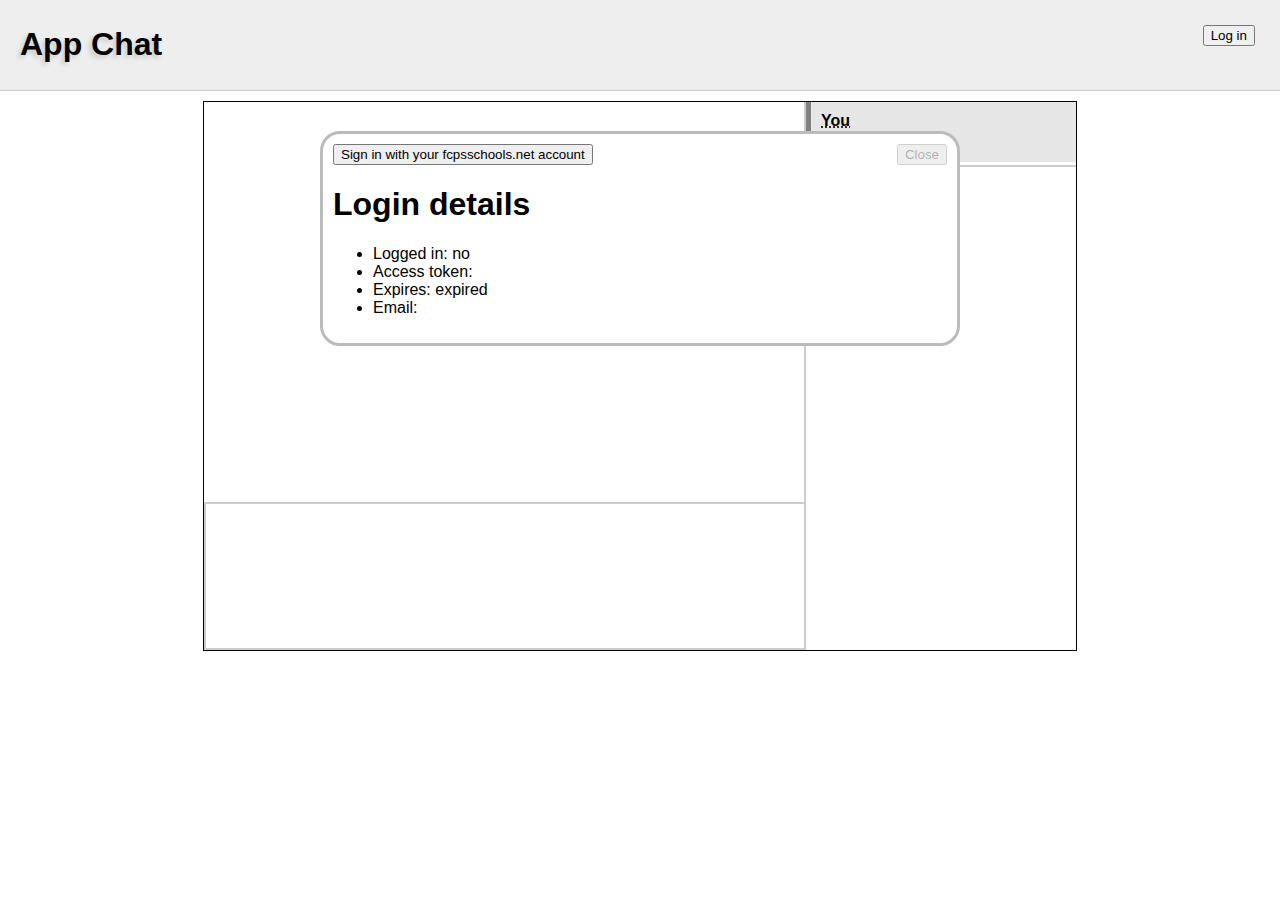
==== trunk/chrome/index.html @ 6c44e5e8 "" ====
<!doctype html>
<head>
<meta charset="UTF-8" />
<title>App Chat</title>
<script type="text/javascript" src="index.js"></script>
<link rel="stylesheet" type="text/css" href="default.css" />
</head>
<body>
<div class="cover">
</div>
<nav>

<button id="user">Log in</button>
<h1>App Chat</h1>
</nav>
<section id="login">
<button id="do_login">Sign in with your fcpsschools.net account</button>
<button id="close_login" class="align_right" disabled>Close</button>
<h1>Login details</h1>
<ul>
<li>Logged in: <span id="logged_in"></span></li>
<li>Access token: <span id="access_token"></span></li>
<li>Expires: <span id="expires"></span></li>
<li>Email: <span id="email"></span></li>
</ul>
</section>
<section id="main">
<table>
<tbody>
<tr>
<td>
<ul id="chat">
<!--
<li><time datetime="2012-5-12T05:52:00-4:00" title="May 5, 2012 5:52:00 PM">5:52</time><abbr class="user" title="Kevin Geng">Kevin G</abbr>Hello world!<br>lolwhat?</li>
<li><time datetime="2012-5-12T05:53:00-4:00" title="May 5, 2012 5:53:00 PM">5:53</time><abbr class="user" title="Aaron Gu">Aaron G</abbr>GENG KEVIN</li>
<li><time datetime="2012-5-12T05:54:00-4:00" title="May 5, 2012 5:54:00 PM">5:54</time><abbr class="user" title="Aaron Gu">Aaron G</abbr>and stop making me say stuff I never did &gt;:-(</li>
<li><time datetime="2012-5-12T05:55:00-4:00" title="May 5, 2012 5:55:00 PM">5:55</time><abbr class="user" title="Hyden Wang">Hyden W</abbr>YES pre-alpha early release</li>
<li><time datetime="2012-5-12T05:56:00-4:00" title="May 5, 2012 5:56:00 PM">5:56</time><abbr class="user" title="Kevin Geng">Kevin G</abbr>btw this is all faked<br>you knew that right?</li>
-->
</ul>
</td>
<td rowspan="2">
<ul id="userlist">

<li id="self" data-users-index="0">
<abbr title="You" class="user">You</abbr>
<span class="status">Set status here</span>
<dl>
<span><dt>Status</dt><dd></dd></span>
<span><dt>Email</dt><dd></dd></span>
<!--span><dt>Full name</dt><dd></dd></span-->
<span><dt>Team</dt><dd></dd></span>
</dl>
</li><!--
<li class="busy">
<abbr title="Hyden Wang" class="user">Hyden W</abbr>
<span class="status">Pre-alpha early release!</span>
<dl>
<dt>Email</dt><dd>iforgot@fcpsschools.net</dd>
</dl>
</li><!--
<li class="idle">
<abbr title="Aaron Gu" class="user">Aaron G</abbr>
<span class="status">aaaaaaaaaaaaaaaaaaaaaaaaaaaaaaaaaaaaaaaaaaaaaaaa</span>
<dl>
<dt>Email</dt><dd>iforgot@fcpsschools.net</dd>
</dl>
</li>
<li class="offline">
<abbr title="David Liu" class="user">David L</abbr>
<span class="status">Set status here</span>
<dl>
<dt>Email</dt><dd>iforgot@fcpsschools.net</dd>
</dl>
</li>
<li class="offline">
<abbr title="troll" class="user">trolololololololololololololololololololololololololol</abbr>
<span class="status">Set status here, Don't set status here, Set status here, Don't set status here...</span>
<dl>
<dt>Email</dt><dd>iforgot@fcpsschools.net</dd>
</dl>
</li>
-->
</ul>
</td>
</tr>
<tr>
<td>
<textarea id="input"></textarea>
</td>
</tr>
</tbody>
</table>
</section>
</body>
---- trunk/chrome/default.css ----
body {
	font-family: Tahoma, Arial, sans-serif;
	margin: 0;
	padding: 0;
}
* {
	box-sizing:border-box;
	word-wrap: break-word;
}
.align_right {
	float: right;
}
.hidden {
	display: none;
}
nav {
	padding: 5px 20px;
	margin: 0 0 10px 0;
	border-bottom: 1px solid #CCC;
	background-color: #EEE;
	position:relative;
}
nav h1 {
	font-family: "Helvetica Neue", Helvetica, Arial, sans-serif;
	text-shadow: -3px 3px 4px #CCC;
	cursor: pointer;
	display:inline-block;
}
button#user {
	float:right;
	margin:20px 5px;
}
section#login {
	position:absolute;
	background-color:white;
	z-index:100;
	border-radius:20px;
	border:3px solid #BBB;
	margin:30px auto;
	padding:10px;
	width: 50%;
	left: 25%;
	cursor: default;
	display: none;
}
section#login:target {
	display: inline-block;
}
section#login > * {
	position:relative;
	z-index:12;
}
.cover {
	position: absolute;
	text-align: center;
	left:0px;
	top:0px;
	right: 0px;
	bottom: 0px;
	width:100%;
	z-index:9001;
	background-color:rgba(200,200,200,0.8);
	cursor:pointer;
	display:none;
}
#main {
	position: absolute;
	width: 100%;
}
#main table tbody {
	width:100%;
}
#main table {
	margin-left: auto;
	margin-right: auto;
	text-align:left;/*
	border-collapse: collapse;*/
	border-spacing: 0;
	border: 1px solid black;
	
	height:550px;
}

#main table tr:nth-of-type(1) {
	height:400px;
}
#main table tr:nth-of-type(2) {
	min-height:150px;
}
/*
#main table tr td:nth-of-type(1) {
	width: 600px;
}
#main table tr td:nth-of-type(2) {
	width: 300px;
}*/
#main table td {
	/*border: 1px solid black;*/
	padding: 0;
	margin:0;
}
#main table tr:nth-of-type(2) td:nth-of-type(1) {
	height: 100%;
}
ul#chat, ul#userlist {
	list-style-type: none;
	padding: 5px 10px;
	margin: 0;
	width: 100%;
	height: 100%;
	overflow-y: scroll;
}
ul#userlist {
	border-left: 2px solid #CCC;
	padding: 0;
}
ul#chat {
	width: 600px;
}
ul#userlist li {
	border-width: 5px;
	width: 270px;
	
	/*border-top-style: solid;*/
	/*border-bottom-style: solid;*/
	border-left-style: solid;
	/*border-right-style: solid;*/
	padding: 10px;
	margin: 3px 0;
	
	height:60px;
	
	overflow: hidden;
}
/*
ul#userlist li, ul#userlist li dl {

	-webkit-transition: 0.5s ease-in-out;
	-moz-transition:    0.5s ease-in-out;
	-ms-transition:     0.5s ease-in-out;
	-o-transition:      0.5s ease-in-out;
	transition:         0.5s ease-in-out;
}*/
ul#userlist li:hover {
	height:auto;
}
ul#userlist li dl {
	margin: 20px 0 0 0;
}
ul#userlist li:hover dl {
	margin-top: 10px;
}
ul#userlist li { /* default, aka offline */
	border-color: hsl(0,0%,50%);
	background-color: hsl(0,0%,90%);
}
ul#userlist li.available {
	border-color: hsl(120,60%,50%);
	background-color: hsl(120,40%,90%);
}
ul#userlist li.busy {
	border-color: hsl(0,60%,50%);
	background-color: hsl(0,40%,90%);
}
ul#userlist li.idle {
	border-color: hsl(30,60%,50%);
	background-color: hsl(30,40%,90%);
}
ul#userlist li.banned {
	border-color: hsl(180,60%,50%);
	background-color: hsl(180,40%,90%);
}

ul#userlist li:hover .user, ul#userlist li:hover .status {
	white-space:normal;
}
ul#chat li {
	list-style-type: none;
	margin-left: 40px;
	
	text-indent: -20px;
	overflow: visible;
}
ul#chat li time {
	float:right;
	color:#AAA;
	font-style: italic;
}
ul#userlist li#self {
	margin-top: 0px;
	margin-bottom: 8px;
	outline: 2px solid #CCC;
	outline-offset: 3px;
}
.user {
	font-weight: bold;
	display:inline-block;
	margin: 0 5px 0 0;
	white-space: nowrap;
	text-overflow:ellipsis;
	/*max-width:200px;*/
}
ul#userlist li .user {
	overflow: hidden;
	display:block;
}
ul#chat li .user:after {
	content: ": ";
}
ul#userlist li .status {
	/*max-width:200px;*/
	color: #888;
	white-space:nowrap;
	display: block;
	text-overflow:ellipsis;
	overflow: hidden;
}
ul#userlist dl dt {
	display:inline-block;
	font-weight: bold;
	margin-right:5px;
}
ul#userlist dl dd {
	display:inline-block;
	margin: 0;
}
ul#userlist dl dt:after {
	content: ':';
}
ul#userlist dl span {
	display:block;
}

textarea#input {
	font-family: sans-serif;
	font-size: 11pt;
	padding: 5px;
	resize: none;
	width: 100%;
	height: 100%;
	display: block;
	border: 2px solid #CCC;
	border-right: 0px none transparent;
	margin: 0;
	overflow-y: scroll;
	outline: 0px none transparent;
}
textarea#input:focus {
	border: 2px solid hsl(30,40%,70%);
}
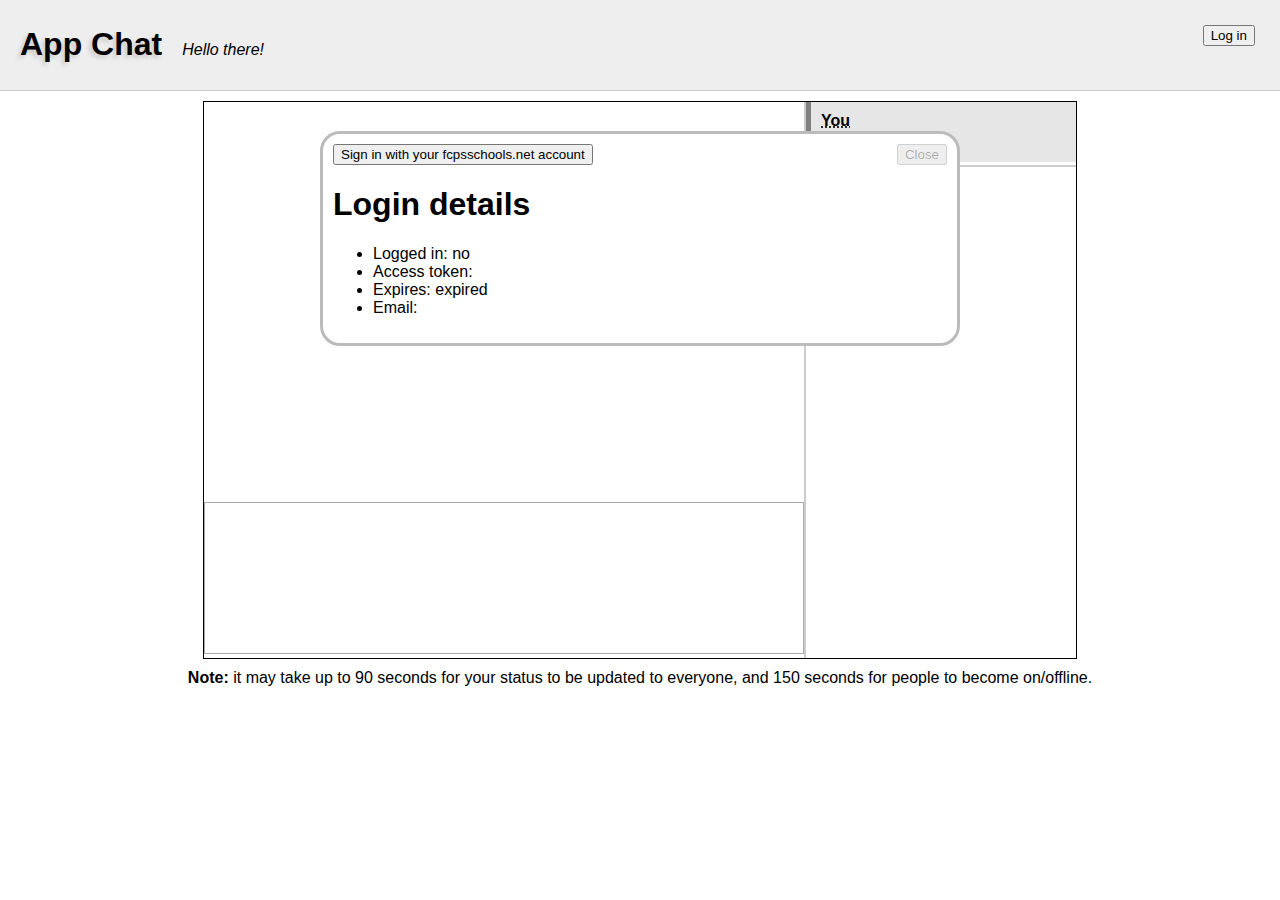
==== commit 033f3f42: "Yay, it works, pushing to 0.1.0" ====
--- a/trunk/chrome/index.html
+++ b/trunk/chrome/index.html
@@ -11,7 +11,7 @@
 <nav>
 
 <button id="user">Log in</button>
-<h1>App Chat</h1>
+<h1>App Chat</h1><i>Hello there!</i>
 </nav>
 <section id="login">
 <button id="do_login">Sign in with your fcpsschools.net account</button>
@@ -42,9 +42,9 @@
 <td rowspan="2">
 <ul id="userlist">
 
-<li id="self" data-users-index="0">
+<li id="self">
 <abbr title="You" class="user">You</abbr>
-<span class="status">Set status here</span>
+<span class="status" contenteditable>Set status here</span>
 <dl>
 <span><dt>Status</dt><dd></dd></span>
 <span><dt>Email</dt><dd></dd></span>
@@ -86,10 +86,15 @@
 </tr>
 <tr>
 <td>
-<textarea id="input"></textarea>
+<!--textarea id="input"></textarea-->
+<iframe id="input" src="https://docs.google.com/a/fcpsschools.net/spreadsheet/embeddedform?formkey=dFM5VUlyNWZJTzZjbmtfY1NpdS1SY0E6MQ" scrolling="no">Loading...</iframe>
 </td>
 </tr>
 </tbody>
 </table>
+<footer>
+<b>Note:</b> it may take up to <time>90 seconds</time> for your status to be updated to
+everyone, and <time>150 seconds</time> for people to become on/offline.<br />
+</footer>
 </section>
 </body>
--- a/trunk/chrome/default.css
+++ b/trunk/chrome/default.css
@@ -25,6 +25,7 @@
 	text-shadow: -3px 3px 4px #CCC;
 	cursor: pointer;
 	display:inline-block;
+	margin-right:20px;
 }
 button#user {
 	float:right;
@@ -176,15 +177,23 @@
 }
 ul#chat li {
 	list-style-type: none;
-	margin-left: 40px;
 	
 	text-indent: -20px;
 	overflow: visible;
+	margin: 0 5px 0 40px;
+	
+	font-size:16px;
+}
+ul#chat li span {
+	word-wrap: pre-line;
 }
 ul#chat li time {
 	float:right;
 	color:#AAA;
 	font-style: italic;
+	display:inline-block;
+	width:70px;
+	text-align: right;
 }
 ul#userlist li#self {
 	margin-top: 0px;
@@ -231,20 +240,27 @@
 	display:block;
 }
 
-textarea#input {
+#input {
+	/*border-right: 0px none transparent;*/
+	border: 1px solid #AAA;
+	padding: 0;
+	overflow:hidden;
+	width: 600px;
+	height: 100%;
+	/*
 	font-family: sans-serif;
 	font-size: 11pt;
-	padding: 5px;
 	resize: none;
-	width: 100%;
-	height: 100%;
 	display: block;
-	border: 2px solid #CCC;
-	border-right: 0px none transparent;
+
 	margin: 0;
 	overflow-y: scroll;
 	outline: 0px none transparent;
 }
 textarea#input:focus {
-	border: 2px solid hsl(30,40%,70%);
-}
+	border: 2px solid hsl(30,40%,70%);*/
+}
+footer {
+	text-align:center;
+	margin-top:10px;
+}
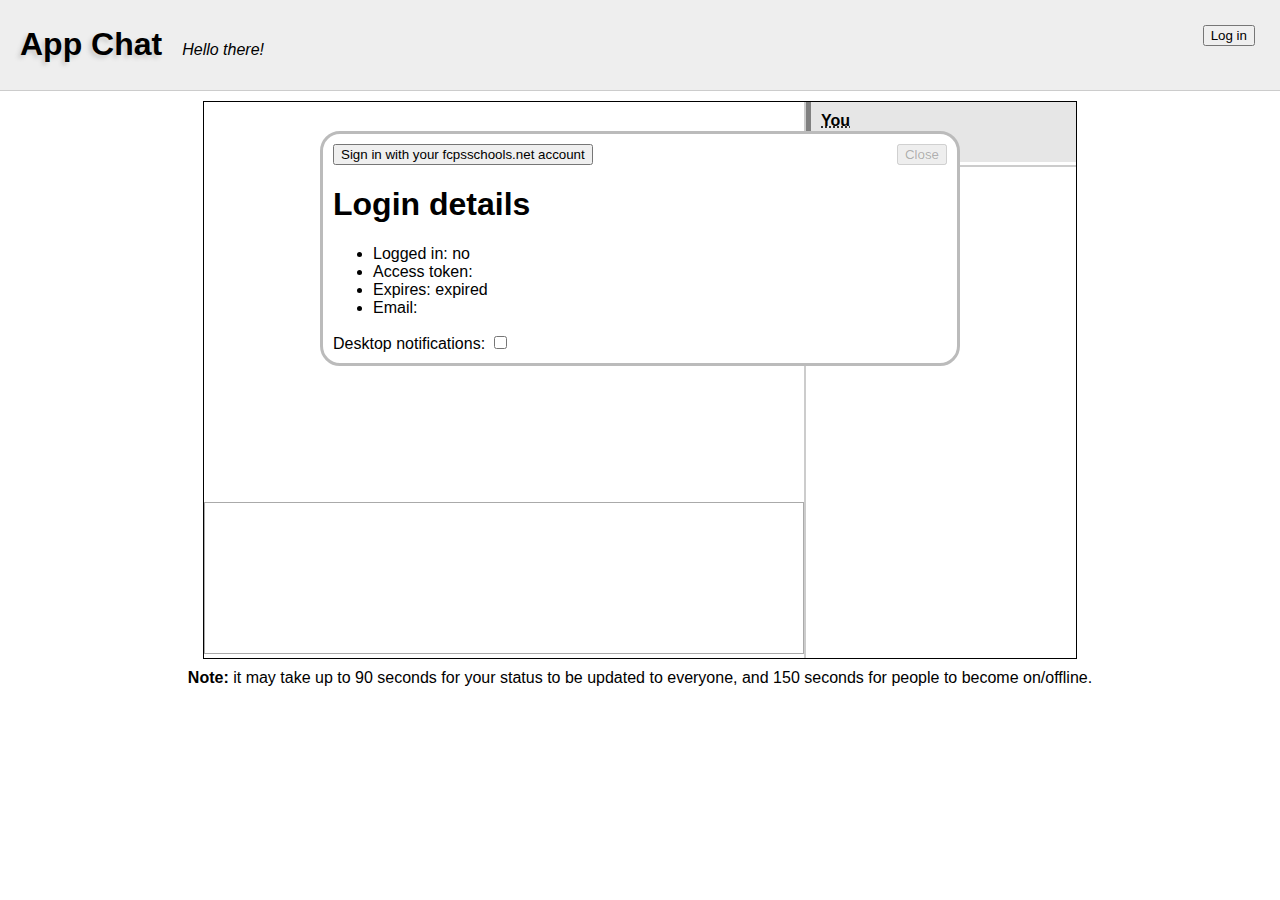
==== commit b2c43000: "ok this is the actual 0.1.0" ====
--- a/trunk/chrome/index.html
+++ b/trunk/chrome/index.html
@@ -23,6 +23,7 @@
 <li>Expires: <span id="expires"></span></li>
 <li>Email: <span id="email"></span></li>
 </ul>
+<label for="notifications">Desktop notifications: <input type="checkbox" id="notifications" /></label>
 </section>
 <section id="main">
 <table>
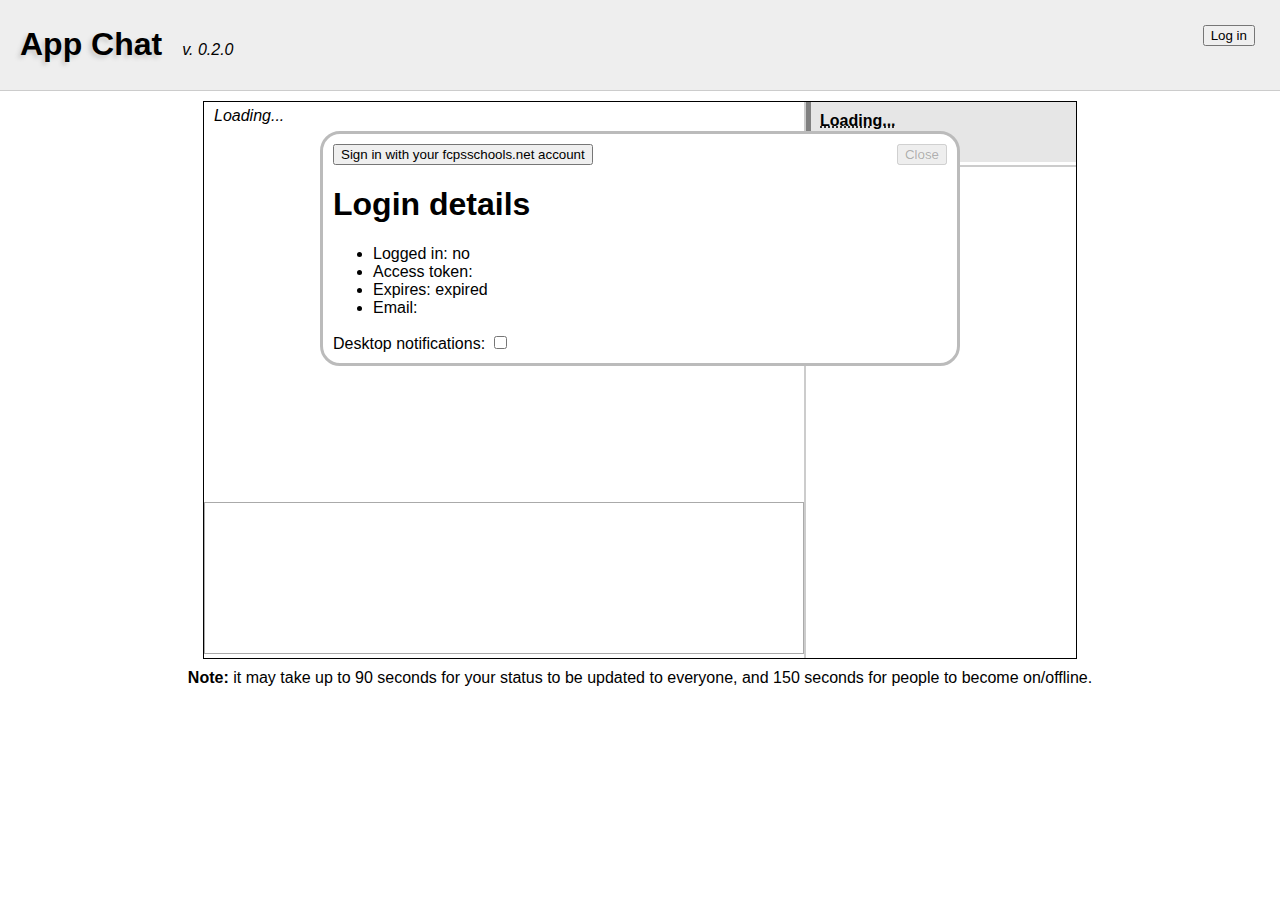
==== commit f43ec3ab: "0.2.0" ====
--- a/trunk/chrome/index.html
+++ b/trunk/chrome/index.html
@@ -11,7 +11,7 @@
 <nav>
 
 <button id="user">Log in</button>
-<h1>App Chat</h1><i>Hello there!</i>
+<h1>App Chat</h1><i>v. 0.2.0</i>
 </nav>
 <section id="login">
 <button id="do_login">Sign in with your fcpsschools.net account</button>
@@ -31,21 +31,17 @@
 <tr>
 <td>
 <ul id="chat">
-<!--
-<li><time datetime="2012-5-12T05:52:00-4:00" title="May 5, 2012 5:52:00 PM">5:52</time><abbr class="user" title="Kevin Geng">Kevin G</abbr>Hello world!<br>lolwhat?</li>
-<li><time datetime="2012-5-12T05:53:00-4:00" title="May 5, 2012 5:53:00 PM">5:53</time><abbr class="user" title="Aaron Gu">Aaron G</abbr>GENG KEVIN</li>
-<li><time datetime="2012-5-12T05:54:00-4:00" title="May 5, 2012 5:54:00 PM">5:54</time><abbr class="user" title="Aaron Gu">Aaron G</abbr>and stop making me say stuff I never did &gt;:-(</li>
-<li><time datetime="2012-5-12T05:55:00-4:00" title="May 5, 2012 5:55:00 PM">5:55</time><abbr class="user" title="Hyden Wang">Hyden W</abbr>YES pre-alpha early release</li>
-<li><time datetime="2012-5-12T05:56:00-4:00" title="May 5, 2012 5:56:00 PM">5:56</time><abbr class="user" title="Kevin Geng">Kevin G</abbr>btw this is all faked<br>you knew that right?</li>
--->
+<i>Loading...</i>
 </ul>
 </td>
 <td rowspan="2">
 <ul id="userlist">
 
 <li id="self">
-<abbr title="You" class="user">You</abbr>
-<span class="status" contenteditable>Set status here</span>
+<div class="status-select"></div>
+
+<abbr title="You" class="user">Loading...</abbr>
+<span class="status" contenteditable>Loading...</span>
 <dl>
 <span><dt>Status</dt><dd></dd></span>
 <span><dt>Email</dt><dd></dd></span>
--- a/trunk/chrome/default.css
+++ b/trunk/chrome/default.css
@@ -126,12 +126,67 @@
 	/*border-bottom-style: solid;*/
 	border-left-style: solid;
 	/*border-right-style: solid;*/
-	padding: 10px;
+	padding: 10px 6px;
 	margin: 3px 0;
 	
 	height:60px;
 	
 	overflow: hidden;
+	position:relative;
+}
+ul#userlist li:hover {
+	height: auto;
+}
+ul#userlist li#self {
+	border-left-style: none;
+	margin-top: 0px;
+	margin-bottom: 8px; /* space for outline */
+	padding-left: 11px; /* 5px fake border + 6px padding */
+	outline: 2px solid #CCC;
+	outline-offset: 3px; /* shows only on bottom */
+	
+	overflow:visible;
+}
+li#self .status-select {
+	height:100%;
+	position:absolute;
+	top:0px;
+	left:0px;
+	z-index:10;
+	float:left;
+	margin:0;
+	border-style: solid;
+	border-width: 0 0 0 5px;
+	
+	cursor: pointer;
+}
+li#self:hover .status-select {
+	border-left-width:8px;
+	/*border-style: double;*/
+	/*border-left-style: dotted;
+	border-right-style:dotted;*/
+	width:10px;
+}
+li#self:hover .status {
+	border: 1px solid #BBB;
+}
+li#self .status:hover {
+	border: 1px solid #888;
+}
+li#self .status-select { /* offline, aka default */
+	border-color: hsl(0,0%,50%);
+}
+li#self.available .status-select {
+	border-color: hsl(120,60%,50%);
+}
+li#self.busy .status-select {
+	border-color: hsl(0,60%,50%);
+}
+li#self.idle .status-select {
+	border-color: hsl(30,60%,50%);
+}
+li#self.banned .status-select {
+	border-color: hsl(180,60%,50%);
 }
 /*
 ul#userlist li, ul#userlist li dl {
@@ -142,14 +197,12 @@
 	-o-transition:      0.5s ease-in-out;
 	transition:         0.5s ease-in-out;
 }*/
-ul#userlist li:hover {
-	height:auto;
-}
 ul#userlist li dl {
-	margin: 20px 0 0 0;
+	margin: 22px 0 0 0;
+	display:none;
 }
 ul#userlist li:hover dl {
-	margin-top: 10px;
+	display:block;
 }
 ul#userlist li { /* default, aka offline */
 	border-color: hsl(0,0%,50%);
@@ -190,17 +243,11 @@
 ul#chat li time {
 	float:right;
 	color:#AAA;
-	font-style: italic;
 	display:inline-block;
 	width:70px;
 	text-align: right;
 }
-ul#userlist li#self {
-	margin-top: 0px;
-	margin-bottom: 8px;
-	outline: 2px solid #CCC;
-	outline-offset: 3px;
-}
+
 .user {
 	font-weight: bold;
 	display:inline-block;
@@ -212,6 +259,7 @@
 ul#userlist li .user {
 	overflow: hidden;
 	display:block;
+	padding:0 3px;
 }
 ul#chat li .user:after {
 	content: ": ";
@@ -223,6 +271,8 @@
 	display: block;
 	text-overflow:ellipsis;
 	overflow: hidden;
+	margin: 0;
+	padding:2px 3px;
 }
 ul#userlist dl dt {
 	display:inline-block;
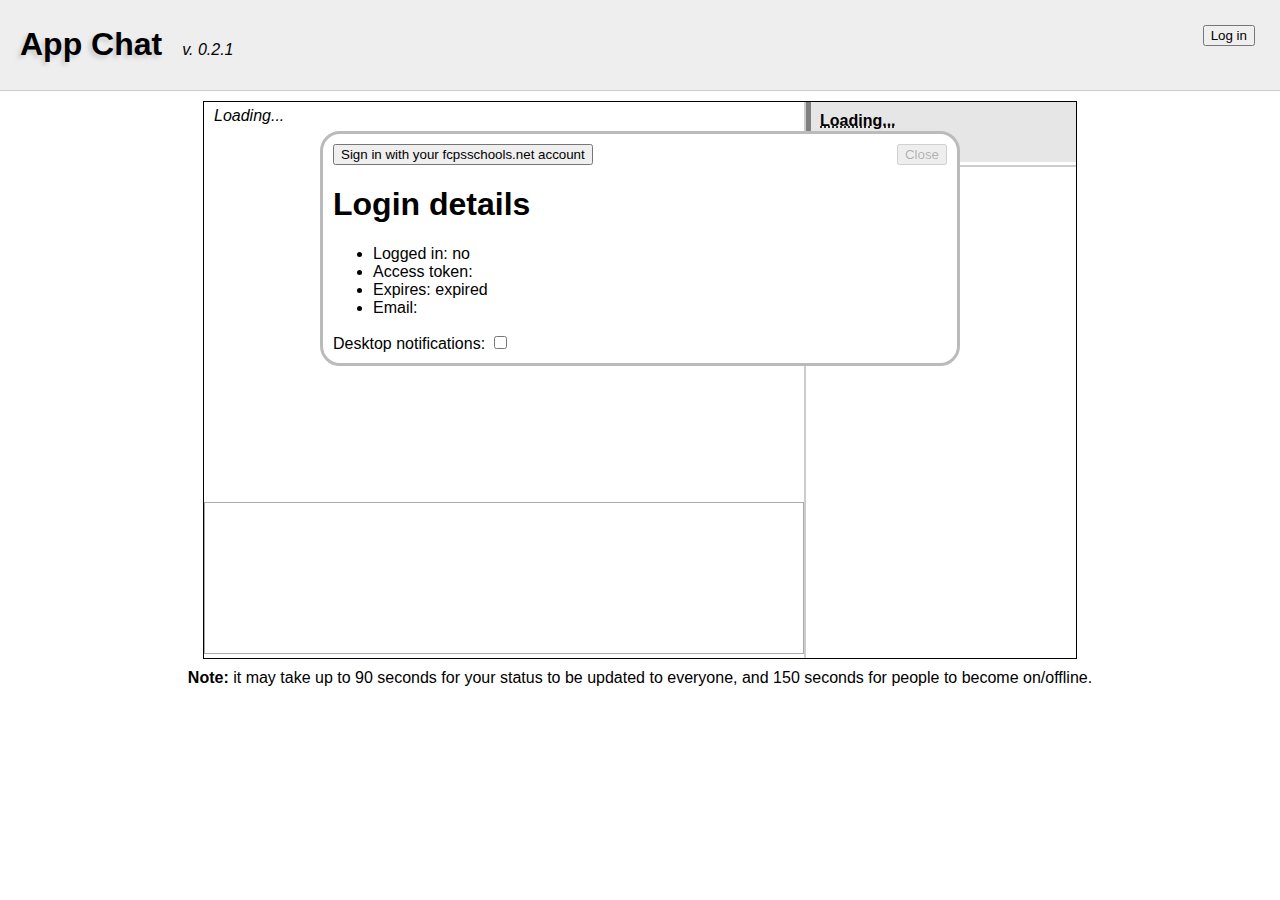
==== commit 25d9a623: "oops new manifest version stuff, pushing to 0.2.1" ====
--- a/trunk/chrome/index.html
+++ b/trunk/chrome/index.html
@@ -11,7 +11,7 @@
 <nav>
 
 <button id="user">Log in</button>
-<h1>App Chat</h1><i>v. 0.2.0</i>
+<h1>App Chat</h1><i>v. 0.2.1</i>
 </nav>
 <section id="login">
 <button id="do_login">Sign in with your fcpsschools.net account</button>
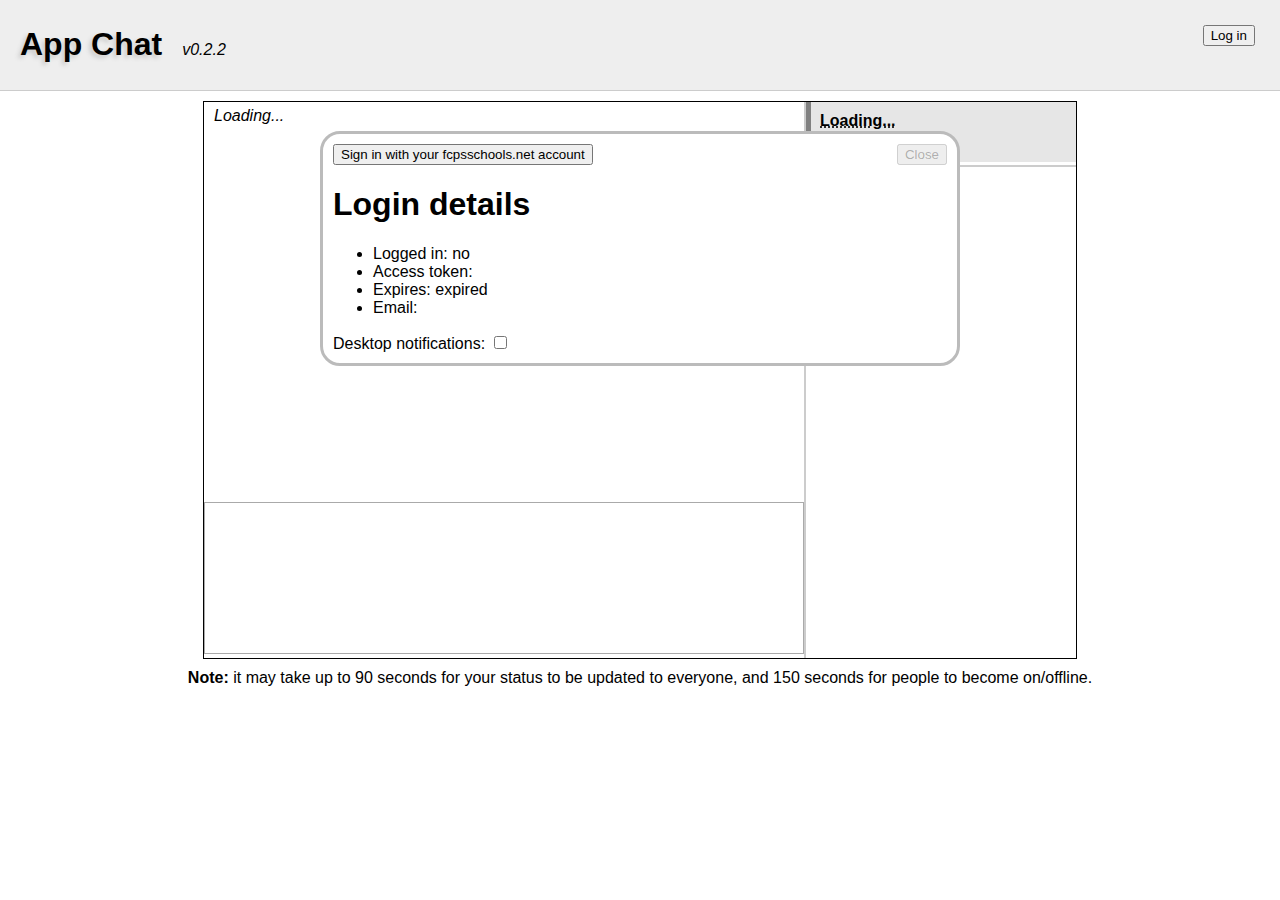
==== commit 81f61c8b: "gahhh 0.2.2 but srsly nao" ====
--- a/trunk/chrome/index.html
+++ b/trunk/chrome/index.html
@@ -11,7 +11,7 @@
 <nav>
 
 <button id="user">Log in</button>
-<h1>App Chat</h1><i>v. 0.2.1</i>
+<h1>App Chat</h1><i>v0.2.2</i>
 </nav>
 <section id="login">
 <button id="do_login">Sign in with your fcpsschools.net account</button>
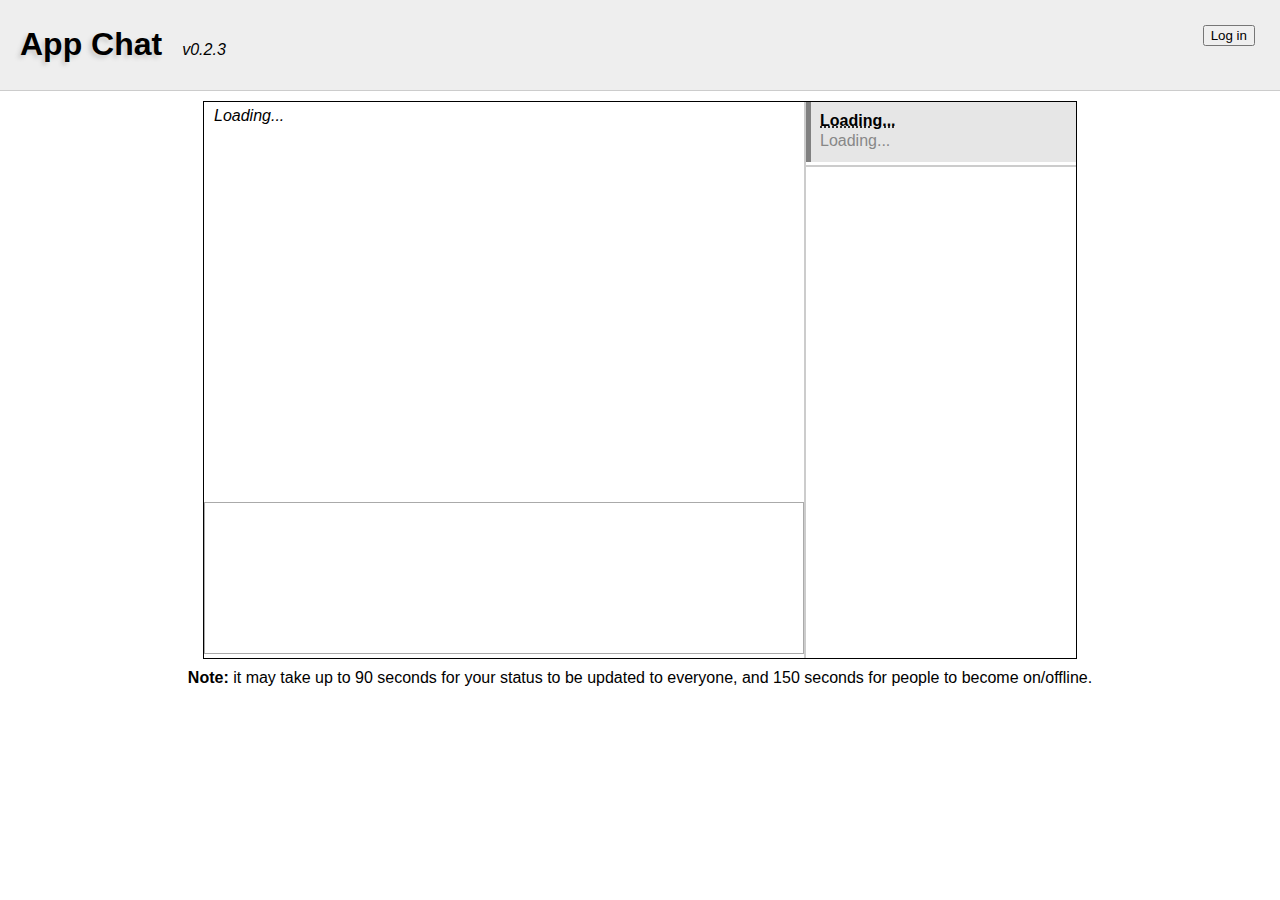
==== commit 2eefde48: "" ====
--- a/trunk/chrome/index.html
+++ b/trunk/chrome/index.html
@@ -11,7 +11,7 @@
 <nav>
 
 <button id="user">Log in</button>
-<h1>App Chat</h1><i>v0.2.2</i>
+<h1>App Chat</h1><i>v0.2.3</i>
 </nav>
 <section id="login">
 <button id="do_login">Sign in with your fcpsschools.net account</button>
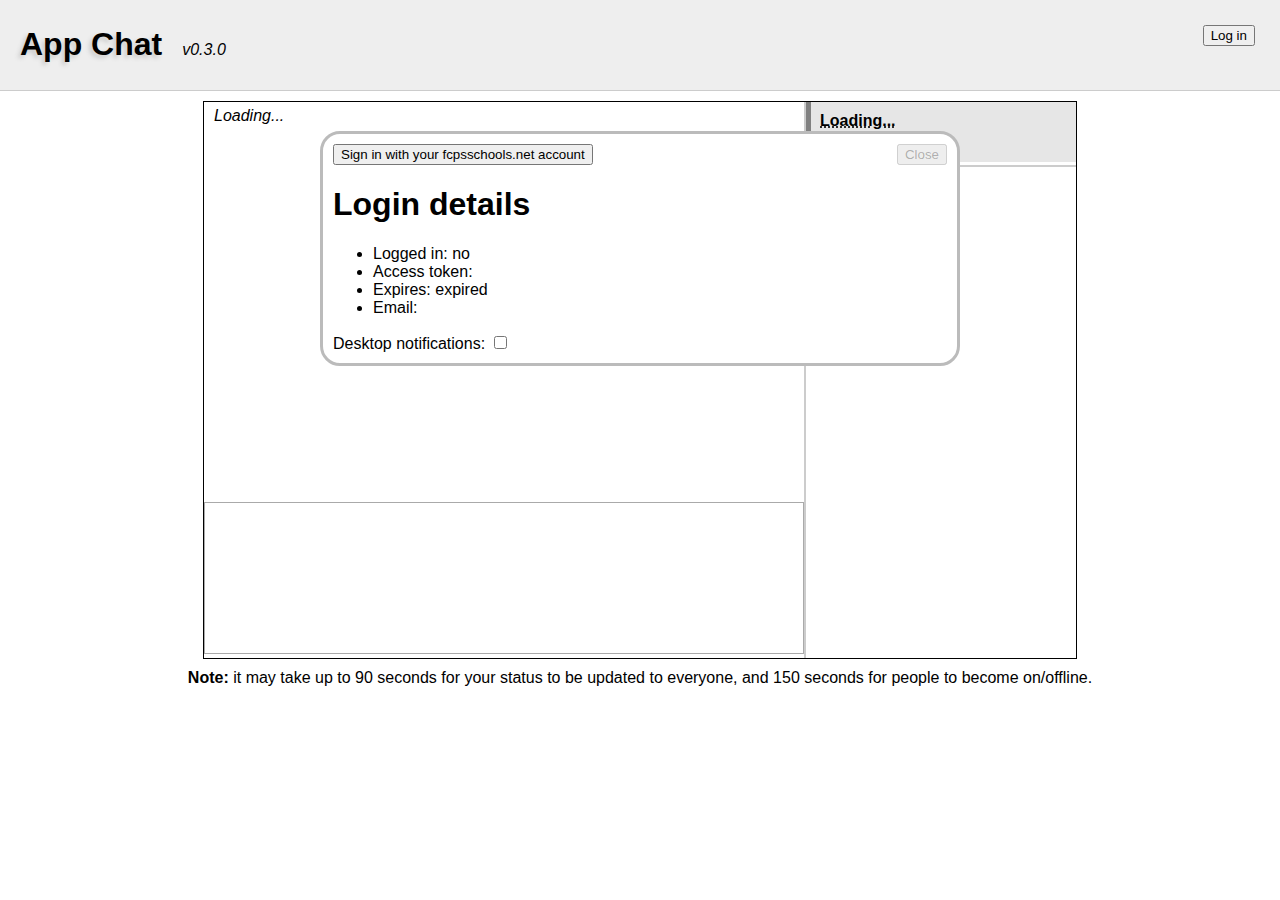
==== commit ce7da407: "0.3.0" ====
--- a/trunk/chrome/index.html
+++ b/trunk/chrome/index.html
@@ -11,7 +11,7 @@
 <nav>
 
 <button id="user">Log in</button>
-<h1>App Chat</h1><i>v0.2.3</i>
+<h1>App Chat</h1><i>v0.3.0</i>
 </nav>
 <section id="login">
 <button id="do_login">Sign in with your fcpsschools.net account</button>
@@ -48,43 +48,15 @@
 <!--span><dt>Full name</dt><dd></dd></span-->
 <span><dt>Team</dt><dd></dd></span>
 </dl>
-</li><!--
-<li class="busy">
-<abbr title="Hyden Wang" class="user">Hyden W</abbr>
-<span class="status">Pre-alpha early release!</span>
-<dl>
-<dt>Email</dt><dd>iforgot@fcpsschools.net</dd>
-</dl>
-</li><!--
-<li class="idle">
-<abbr title="Aaron Gu" class="user">Aaron G</abbr>
-<span class="status">aaaaaaaaaaaaaaaaaaaaaaaaaaaaaaaaaaaaaaaaaaaaaaaa</span>
-<dl>
-<dt>Email</dt><dd>iforgot@fcpsschools.net</dd>
-</dl>
 </li>
-<li class="offline">
-<abbr title="David Liu" class="user">David L</abbr>
-<span class="status">Set status here</span>
-<dl>
-<dt>Email</dt><dd>iforgot@fcpsschools.net</dd>
-</dl>
-</li>
-<li class="offline">
-<abbr title="troll" class="user">trolololololololololololololololololololololololololol</abbr>
-<span class="status">Set status here, Don't set status here, Set status here, Don't set status here...</span>
-<dl>
-<dt>Email</dt><dd>iforgot@fcpsschools.net</dd>
-</dl>
-</li>
--->
 </ul>
 </td>
 </tr>
 <tr>
 <td>
-<!--textarea id="input"></textarea-->
-<iframe id="input" src="https://docs.google.com/a/fcpsschools.net/spreadsheet/embeddedform?formkey=dFM5VUlyNWZJTzZjbmtfY1NpdS1SY0E6MQ" scrolling="no">Loading...</iframe>
+<iframe id="input"
+	src="https://docs.google.com/a/fcpsschools.net/spreadsheet/embeddedform?formkey=dFM5VUlyNWZJTzZjbmtfY1NpdS1SY0E6MQ"
+	scrolling="no">Loading...</iframe>
 </td>
 </tr>
 </tbody>
